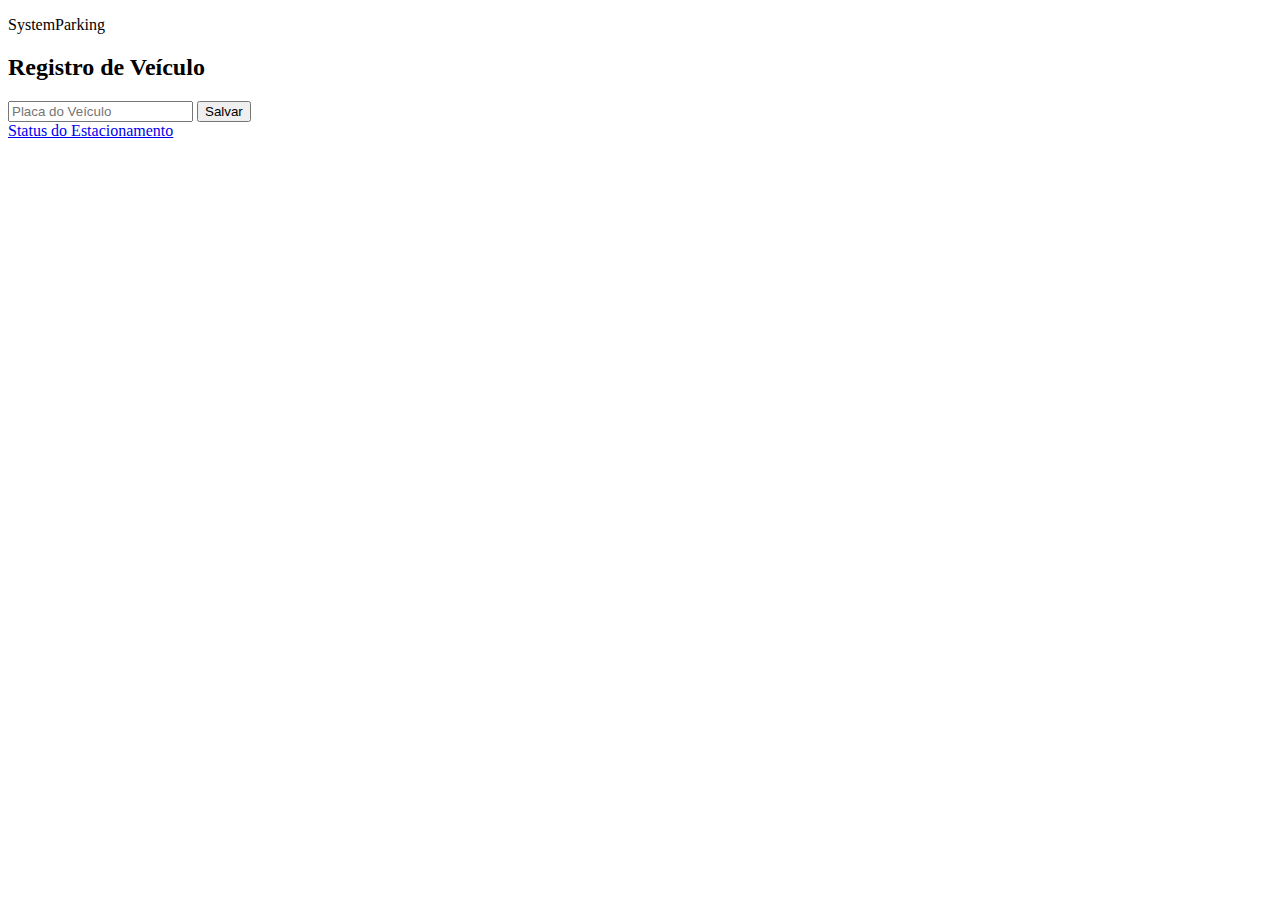
==== index.html @ 4770875d "tela de movimentação dos veículos" ====
<!DOCTYPE html>
<html lang="pt-br">
  <head>
    <link rel="stylesheet" href="https://cdn.jsdelivr.net/npm/bootstrap@4.5.3/dist/css/bootstrap.min.css" integrity="sha384-TX8t27EcRE3e/ihU7zmQxVncDAy5uIKz4rEkgIXeMed4M0jlfIDPvg6uqKI2xXr2" crossorigin="anonymous">
    <title>SystemParking</title>
    <meta charset="utf-8">
  </head>
  <body>
    <p>SystemParking</p>
    <form class= "text-center" action="auth.html" method="GET">
            <h2 class="word">Registro de Veículo</h2>
            <input type="text" name="placa" placeholder="Placa do Veículo" >
            <input type="submit" class="btn btn-info" value="Salvar">

    </form>
    
    <div class="text-center">
    <a href="status.html">Status do Estacionamento</a>
    </div>
  </body>
  <script src="https://code.jquery.com/jquery-3.5.1.slim.min.js" integrity="sha384-DfXdz2htPH0lsSSs5nCTpuj/zy4C+OGpamoFVy38MVBnE+IbbVYUew+OrCXaRkfj" crossorigin="anonymous"></script>
  <script src="https://cdn.jsdelivr.net/npm/bootstrap@4.5.3/dist/js/bootstrap.bundle.min.js" integrity="sha384-ho+j7jyWK8fNQe+A12Hb8AhRq26LrZ/JpcUGGOn+Y7RsweNrtN/tE3MoK7ZeZDyx" crossorigin="anonymous"></script>
</html>
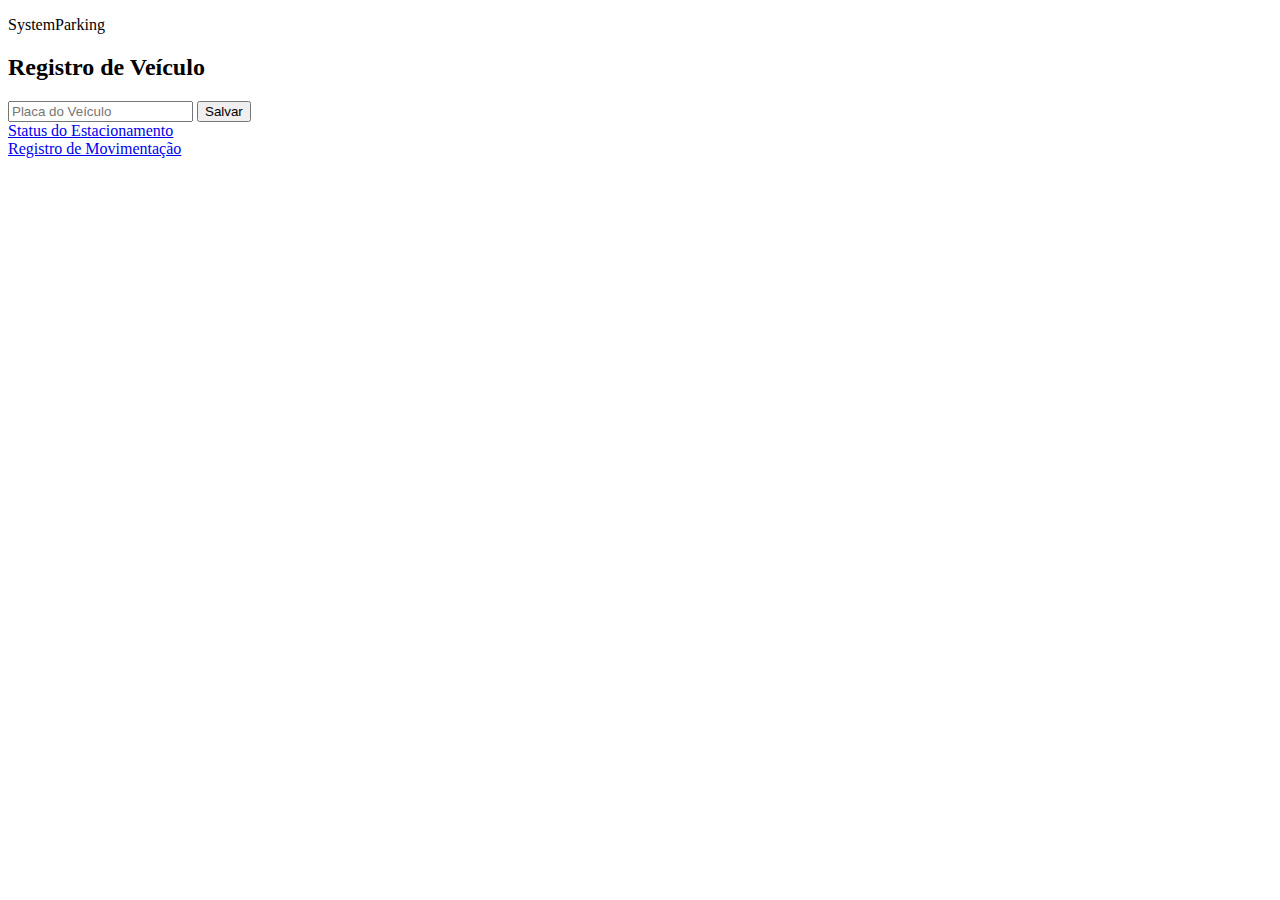
==== commit 33336d34: "atualizando nome do arq css e o direcionamento para registro" ====
--- a/index.html
+++ b/index.html
@@ -1,6 +1,7 @@
 <!DOCTYPE html>
 <html lang="pt-br">
   <head>
+  <link rel="stylesheet" href="central.css">
     <link rel="stylesheet" href="https://cdn.jsdelivr.net/npm/bootstrap@4.5.3/dist/css/bootstrap.min.css" integrity="sha384-TX8t27EcRE3e/ihU7zmQxVncDAy5uIKz4rEkgIXeMed4M0jlfIDPvg6uqKI2xXr2" crossorigin="anonymous">
     <title>SystemParking</title>
     <meta charset="utf-8">
@@ -15,7 +16,9 @@
     </form>
     
     <div class="text-center">
-    <a href="status.html">Status do Estacionamento</a>
+    <a href="status.html">Status do Estacionamento</a><br>
+    <a href="register.html">Registro de Movimentação</a>
+
     </div>
   </body>
   <script src="https://code.jquery.com/jquery-3.5.1.slim.min.js" integrity="sha384-DfXdz2htPH0lsSSs5nCTpuj/zy4C+OGpamoFVy38MVBnE+IbbVYUew+OrCXaRkfj" crossorigin="anonymous"></script>
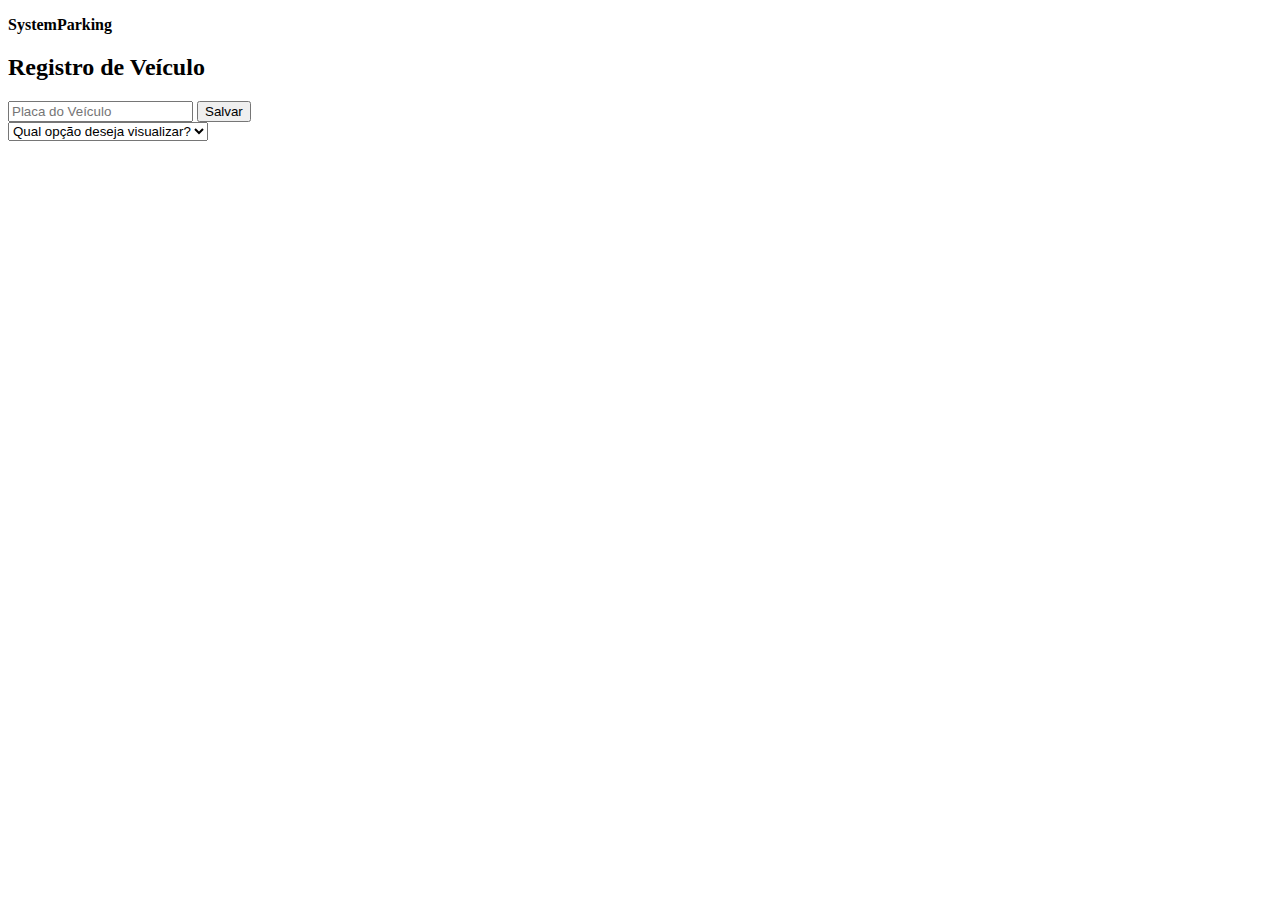
==== commit 9989b438: "adicionando select" ====
--- a/index.html
+++ b/index.html
@@ -7,20 +7,22 @@
     <meta charset="utf-8">
   </head>
   <body>
-    <p>SystemParking</p>
-    <form class= "text-center" action="auth.html" method="GET">
+    <p><b>SystemParking</b></p>
+    <form class= "text-center" action="dados.js" method="GET">
             <h2 class="word">Registro de Veículo</h2>
             <input type="text" name="placa" placeholder="Placa do Veículo" >
             <input type="submit" class="btn btn-info" value="Salvar">
 
     </form>
     
-    <div class="text-center">
-    <a href="status.html">Status do Estacionamento</a><br>
-    <a href="register.html">Registro de Movimentação</a>
+    <select class="form-control" onchange="Redireciona(this)">
+     <option>Qual opção deseja visualizar?</option><br>
+     <option value="status">Status do Estacionamento</option>
+     <option value="register">Registro de Movimentação</option>
+   </select>
 
-    </div>
   </body>
+   <script>function Redireciona(obj){var src = obj.value+".html";location.href = src;}</script>
   <script src="https://code.jquery.com/jquery-3.5.1.slim.min.js" integrity="sha384-DfXdz2htPH0lsSSs5nCTpuj/zy4C+OGpamoFVy38MVBnE+IbbVYUew+OrCXaRkfj" crossorigin="anonymous"></script>
   <script src="https://cdn.jsdelivr.net/npm/bootstrap@4.5.3/dist/js/bootstrap.bundle.min.js" integrity="sha384-ho+j7jyWK8fNQe+A12Hb8AhRq26LrZ/JpcUGGOn+Y7RsweNrtN/tE3MoK7ZeZDyx" crossorigin="anonymous"></script>
-</html>
+</html>--- a/central.css
+++ b/central.css
@@ -0,0 +1,10 @@
+th{
+    color: #2288d6;
+}
+.form-control select{
+    width: 700px;
+    
+}
+.reg{
+    text-align: center;
+}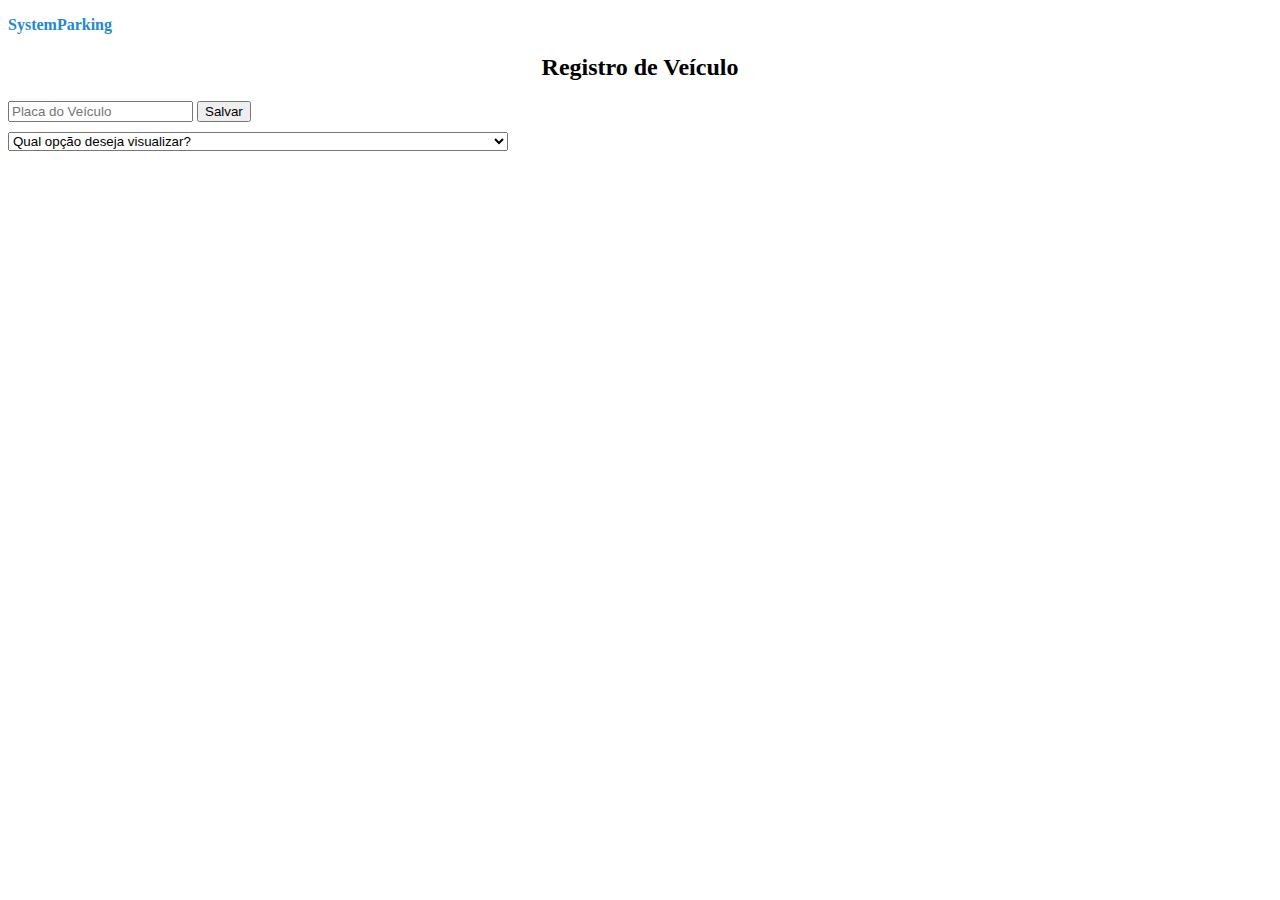
==== commit eec192dd: "removendo o redirecionamento" ====
--- a/index.html
+++ b/index.html
@@ -8,7 +8,7 @@
   </head>
   <body>
     <p><b>SystemParking</b></p>
-    <form class= "text-center" action="dados.js" method="GET">
+    <form class= "text-center" action="" method="">
             <h2 class="word">Registro de Veículo</h2>
             <input type="text" name="placa" placeholder="Placa do Veículo" >
             <input type="submit" class="btn btn-info" value="Salvar">
@@ -25,4 +25,4 @@
    <script>function Redireciona(obj){var src = obj.value+".html";location.href = src;}</script>
   <script src="https://code.jquery.com/jquery-3.5.1.slim.min.js" integrity="sha384-DfXdz2htPH0lsSSs5nCTpuj/zy4C+OGpamoFVy38MVBnE+IbbVYUew+OrCXaRkfj" crossorigin="anonymous"></script>
   <script src="https://cdn.jsdelivr.net/npm/bootstrap@4.5.3/dist/js/bootstrap.bundle.min.js" integrity="sha384-ho+j7jyWK8fNQe+A12Hb8AhRq26LrZ/JpcUGGOn+Y7RsweNrtN/tE3MoK7ZeZDyx" crossorigin="anonymous"></script>
-</html>+</html>
--- a/central.css
+++ b/central.css
@@ -1,10 +1,23 @@
 th{
     color: #2288d6;
 }
-.form-control select{
-    width: 700px;
-    
-}
 .reg{
     text-align: center;
+}
+.form-control{
+    width:500px!important;
+    margin: 0 auto;
+}
+p{
+    color: #2288d6;
+}
+table{
+    width: 90%!important;
+    margin: 0 auto;
+}
+h2{
+    text-align: center;
+}
+select{
+    margin-top: 10px!important;
 }